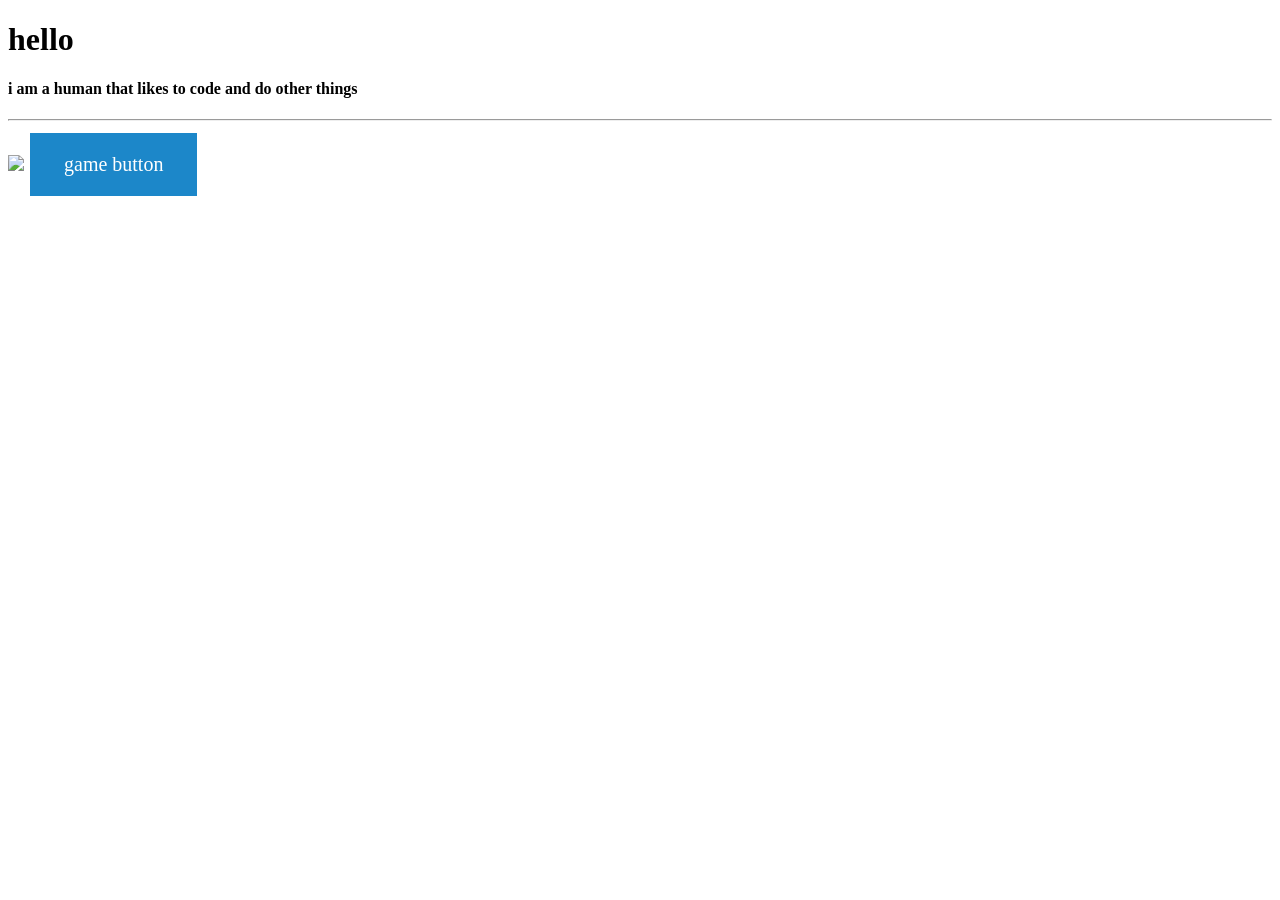
==== index.html @ 093ab764 "Update index.html" ====
<!doctype html>
<html>
<head>
  <title>josh's bad site</title>
  <style>.button {
        background-color: #1c87c9;
        border: none;
        color: white;
        padding: 20px 34px;
        text-align: center;
        text-decoration: none;
        display: inline-block;
        font-size: 20px;
        margin: 4px 2px;
        cursor: pointer;</style>
  <script></script>
</head>
<body>
  <h1>hello</h1>
  <h4>i am a human that likes to code and do other things</h4>
  <hr>
  <img src="https://media.giphy.com/media/gPUweYwRTADIc/giphy.gif">
  <a href="https://xriiitox.github.io/games" class="button">game button</a>
</body>
</html>
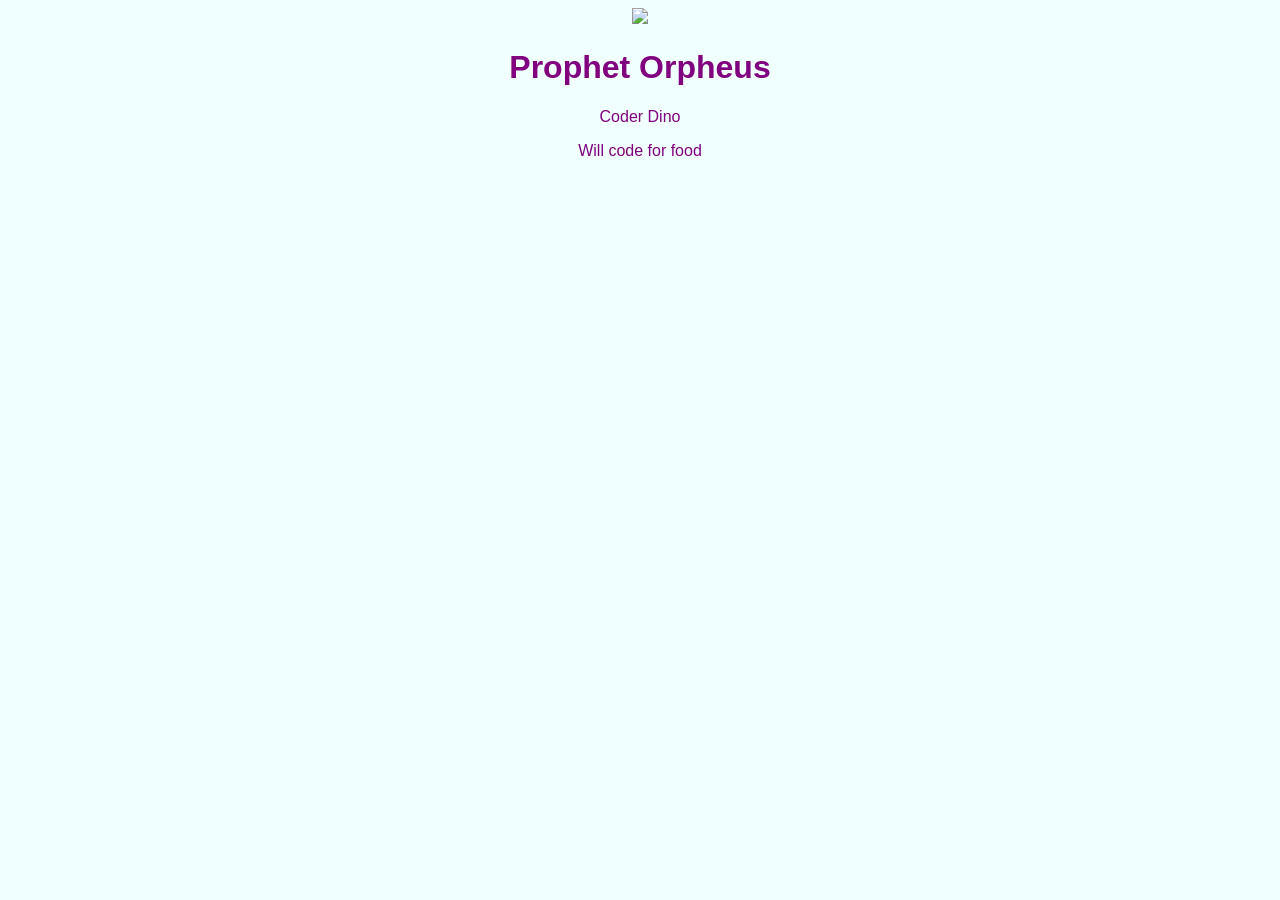
==== commit bb9f902a: "Initial commit" ====
--- a/index.html
+++ b/index.html
@@ -1,25 +1,14 @@
-<!doctype html>
+<!DOCTYPE html>
 <html>
-<head>
-  <title>josh's bad site</title>
-  <style>.button {
-        background-color: #1c87c9;
-        border: none;
-        color: white;
-        padding: 20px 34px;
-        text-align: center;
-        text-decoration: none;
-        display: inline-block;
-        font-size: 20px;
-        margin: 4px 2px;
-        cursor: pointer;</style>
-  <script></script>
-</head>
-<body>
-  <h1>hello</h1>
-  <h4>i am a human that likes to code and do other things</h4>
-  <hr>
-  <img src="https://media.giphy.com/media/gPUweYwRTADIc/giphy.gif">
-  <a href="https://xriiitox.github.io/games" class="button">game button</a>
-</body>
+  <head>
+    <link rel="stylesheet" href="style.css" />
+  </head>
+  <body>
+    <img
+      src="https://github.com/hackclub/dinosaurs/blob/main/smart_dinosaur_docs.png?raw=true"
+    />
+    <h1>Prophet Orpheus</h1>
+    <p>Coder Dino</p>
+    <p>Will code for food</p>
+  </body>
 </html>
--- a/style.css
+++ b/style.css
@@ -0,0 +1,15 @@
+html {
+  height: 100%;
+  width: 100%;
+}
+
+img {
+  width: 200px;
+}
+
+body {
+  text-align: center;
+  font-family: 'Arial';
+  background: azure;
+  color: purple;
+}
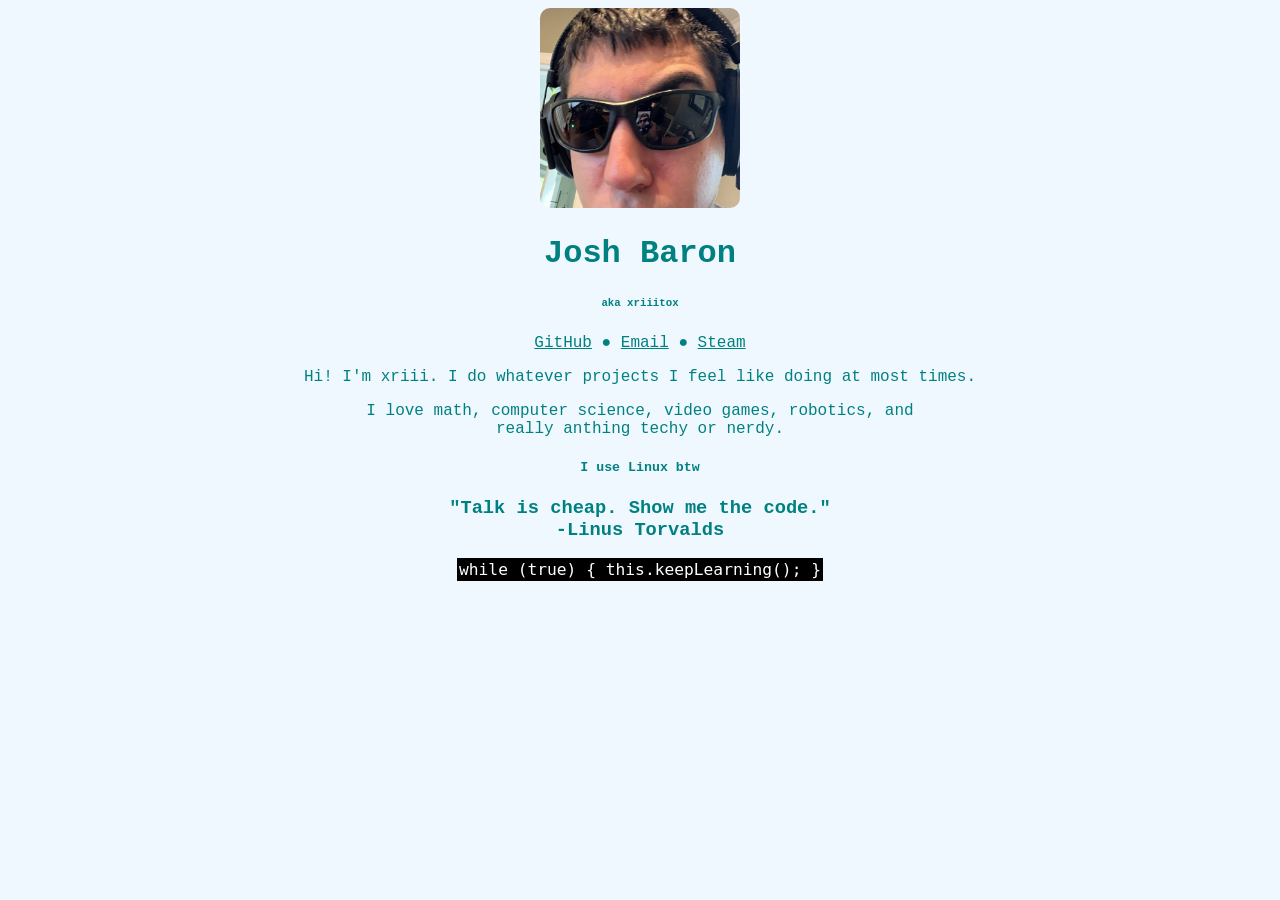
==== commit fa32b5d0: "actually make the website" ====
--- a/index.html
+++ b/index.html
@@ -5,10 +5,21 @@
   </head>
   <body>
     <img
-      src="https://github.com/hackclub/dinosaurs/blob/main/smart_dinosaur_docs.png?raw=true"
+      src="IMG_3976.JPEG"
     />
-    <h1>Prophet Orpheus</h1>
-    <p>Coder Dino</p>
-    <p>Will code for food</p>
+    <h1>Josh Baron</h1>
+    <h6>aka xriiitox</h6>
+    <p>
+      <a href="https://github.com/xriiitox" target="_blank">GitHub</a>
+      ●
+      <a href="mailto:xriiitox@proton.me" target="_blank">Email</a>
+      ●
+      <a href="https://steamcommunity.com/id/xriiitox/">Steam</a>
+    </p>
+    <p>Hi! I'm xriii. I do whatever projects I feel like doing at most times.</p>
+    <p>I love math, computer science, video games, robotics, and <br>really anthing techy or nerdy.</p>
+    <h5>I use Linux btw</h5>
+    <h3>"Talk is cheap. Show me the code."<br>-Linus Torvalds</h3>
+    <code>while (true) { this.keepLearning(); }</code>
   </body>
 </html>
--- a/style.css
+++ b/style.css
@@ -5,11 +5,24 @@
 
 img {
   width: 200px;
+  border-radius: 10px;
 }
 
 body {
   text-align: center;
-  font-family: 'Arial';
-  background: azure;
-  color: purple;
-}+  font-family: 'Courier New';
+  background: aliceblue;
+  color: teal;
+}
+
+code {
+  font-family: monospace;
+  color: white;
+  background-color: black;
+  padding: 2px;
+  font-size: 125%;
+}
+
+a {
+  color: teal !important;
+}
